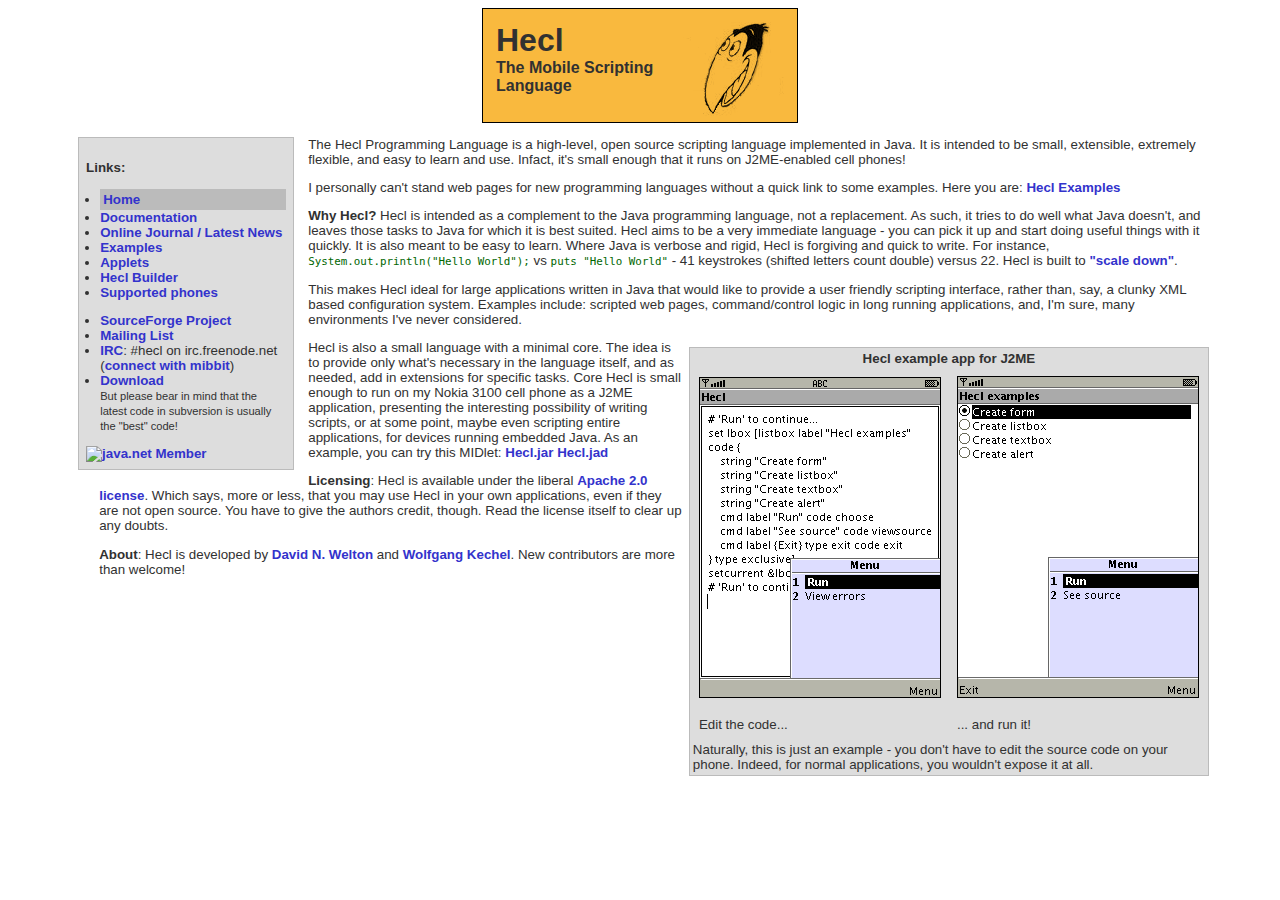
==== index.html @ dda40816 "* Updated with correct link to online journal." ====
<!DOCTYPE HTML PUBLIC "-//W3C//DTD HTML 4.01//EN">

<html>
  <head>
    <title>Hecl - The Mobile Scripting Language</title>
    <link rel="stylesheet" href="style.css">
  </head>
  <body id="home">

    <div class="title">
      <img style="float:right;" src="hecl-look-left.png" alt="Hecl">
      <h1>Hecl</h1>
      <span>The Mobile Scripting Language</span>
    </div>

    <div class="nav">
  <br/>
  <b>Links:</b>
  <ul>
    <li id="home-nav"><a href="/">Home</a></li>
    <li id="docs-nav"><a href="/docs/">Documentation</a></li>
    <li id="journal-nav"><a title="Commonly known as a 'blog'"
    href="http://journal.dedasys.com/tag/hecl">Online Journal / Latest News</a></li>
    <li id="examples-nav"><a href="/examples/">Examples</a></li>
    <li id="applets-nav"><a href="/applet/">Applets</a></li>
    <li><a title="Build Hecl apps in your browser" href="http://www.heclbuilder.com">Hecl Builder</a></li>
    <li id="phones-nav"><a href="/phones/">Supported phones</a></li>
  </ul>
  <ul>
    <li><a
	   href="http://sourceforge.net/projects/hecl/">SourceForge Project</a></li>
    <li>
      <a
	 href="http://lists.sourceforge.net/lists/listinfo/hecl-devel">Mailing
	List</a>
    </li>

    <li>
      <a href="irc://irc.freenode.net/hecl">IRC</a>: #hecl on irc.freenode.net (<a href="http://www.mibbit.com/?url=irc%3A%2F%2Firc.freenode.net%2Fhecl">connect with mibbit</a>)
    </li>

    <li>
      <a
	 href="http://sourceforge.net/project/showfiles.php?group_id=122383">Download</a><br/>
      <small>But please bear in mind that the latest code in subversion is usually the "best"
      code!</small>
    </li>
  </ul>
  <a href="http://www.java.net">
    <img src="http://today.java.net/images/javanet_button_90.gif" alt="java.net Member" border="0" height="25" width="90">
  </a>
</div>


    <p>
      The Hecl Programming Language is a high-level, open source
      scripting language implemented in Java.  It is intended to be
      small, extensible, extremely flexible, and easy to learn and
      use.  Infact, it's small enough that it runs on J2ME-enabled
      cell phones!
    </p>
    <p>
      I personally can't stand web pages for new programming
      languages without a quick link to some examples.  Here
      you are: <a href="/examples/">Hecl Examples</a>
    </p>

    <p>
      <b>Why Hecl?</b>  Hecl is intended as a complement to the Java
      programming language, not a replacement.  As such, it
      tries to do well what Java doesn't, and leaves those
      tasks to Java for which it is best suited.  Hecl aims to
      be a very immediate language - you can pick it up and
      start doing useful things with it quickly.  It is also
      meant to be easy to learn.  Where Java is verbose and
      rigid, Hecl is forgiving and quick to write.  For
      instance,
      <code>System.out.println("Hello&nbsp;World");</code> vs
      <code>puts "Hello&nbsp;World"</code> - 41 keystrokes
      (shifted letters count double) versus 22.  Hecl is built
      to <a href="http://dedasys.com/articles/scalable_systems.html">"scale
	down"</a>.
    </p>

    <p>
      This makes Hecl ideal for large applications written in Java
      that would like to provide a user friendly scripting interface,
      rather than, say, a clunky XML based configuration system.
      Examples include: scripted web pages, command/control logic in
      long running applications, and, I'm sure, many environments I've
      never considered.
    </p>

    <div class="example">
      <table style="border-width: medium; border-collapse: no;">
	<tbody>
	  <tr>
	    <th colspan="2">Hecl example app for J2ME</th>
	  </tr>
	  <tr>
	    <td style="padding: 1ex;">
	      <img style="border: solid black 1px;" src="screen1.png"
		alt="Hecl code on cell phone">
	    </td>
	    <td style="padding: 1ex;">
	      <img style="border: solid black 1px;" src="screen2.png"
		alt="Results of hecl code">
	    </td>
	  </tr>
	  <tr>
	    <td style="padding: 1ex;">Edit the code...</td>
	    <td style="padding: 1ex;">
	      ... and run it!
	    </td>
	  </tr>
	  <tr>
	    <td colspan="2" style="width: 90px;"> Naturally, this is just an example -
	      you don't have to edit the source code on your phone.
	      Indeed, for normal applications, you wouldn't expose it
	      at all.</td>
	  </tr>
	</tbody>
      </table>
    </div>
    <p>
      Hecl is also a small language with a minimal core.  The idea is to provide only what's
      necessary in the language itself, and as needed, add in extensions for specific tasks.  Core
      Hecl is small enough to run on my Nokia 3100 cell phone as a J2ME application, presenting the
      interesting possibility of writing scripts, or at some point, maybe even scripting entire
      applications, for devices running embedded Java.  As an example, you can try this MIDlet: <a
      href="jars/cldc1.0-midp1.0/Hecl.jar">Hecl.jar</a> <a
      href="jars/cldc1.0-midp1.0/Hecl.jad">Hecl.jad</a>
    </p>

    <p>
      <b>Licensing</b>: Hecl is available under the liberal <a
      href="http://www.apache.org/licenses/LICENSE-2.0">Apache 2.0 license</a>.  Which says, more or
      less, that you may use Hecl in your own applications, even if they are not open source.  You
      have to give the authors credit, though.  Read the license itself to clear up any doubts.
    </p>

    <p>
      <b>About</b>: Hecl is developed by <a
	href="http://www.welton.it/davidw/">David N. Welton</a> and
	<a
	href="http://www.data2c.com/data2c/company/kechel.php">Wolfgang
	Kechel</a>.  New contributors are more than welcome!
    </p>

  </body>
</html>
---- style.css ----
body {
    font-family: "Trebuchet MS", verdana, sans-serif;
    color: #313131;
    font-size: smaller;
    background-color: #ffffff;
    margin-left: 5%;
    margin-right: 5%;
}

div.title {
    background-color: #f9b93e;
    color #070707;
    margin-left: auto;
    margin-right: auto;
    width: 25%;
    border: 1px solid black;
    height: 100px;
    padding-top: 1em;
    padding-left: 1em;
    padding-right: 1em;
}

div.title h1 {
    font-size: 32px;
    padding: 0;
    margin: 0;
}

div.title span {
    font-size:16px;
    font-weight: bold;
}

A:link {
    color: #3333cc;
    text-decoration: none;
    font-weight: bold;
}

A:visited {
    color: #3333cc;
    text-decoration: none;
    font-weight: normal;
}

A:hover {
    text-decoration: underline;
}

code {
    color: #006600;
}

p {
    padding-left: 5ex;
}

div.nav {
    width: 15em;
    float: left;
    background-color: #dddddd;
    margin: 2ex;
    padding: 1ex;
    border: solid #bbbbbb 1px;
}

div.example {
    float: right;
    background-color: #dddddd;
    border: solid #bbbbbb 1px;
    margin: 1ex;
}

div.nav ul {
    padding-left: 2ex;
}

#home #home-nav, #docs #docs-nav, #examples #examples-nav, #applets
#applets-nav, #phones #phones-nav {
    background-color: #bbb;
    padding: 3px;
}

table.applet {
    margin-left: auto;
    margin-right: auto;
    border-spacing: 1em;
}

table.applet th {
    background-color: #bbbbbb;
}

table.applet td.caption {
    background-color: #dddddd;
    border: 1px #bbbbbb solid;
    padding: 1em;
}

ul.phonelist {
    margin-left: 20%;
    margin-top: 1em;
    margin-bottom: 1em;
}

ul.phonelist > li > ul > li {
    display: inline;
    margin-left: 2em;
}

#phones p, #phones h3 {
    margin-left: 15%;
}

textarea {
    border: 1px solid black;
    padding: 3px;
}
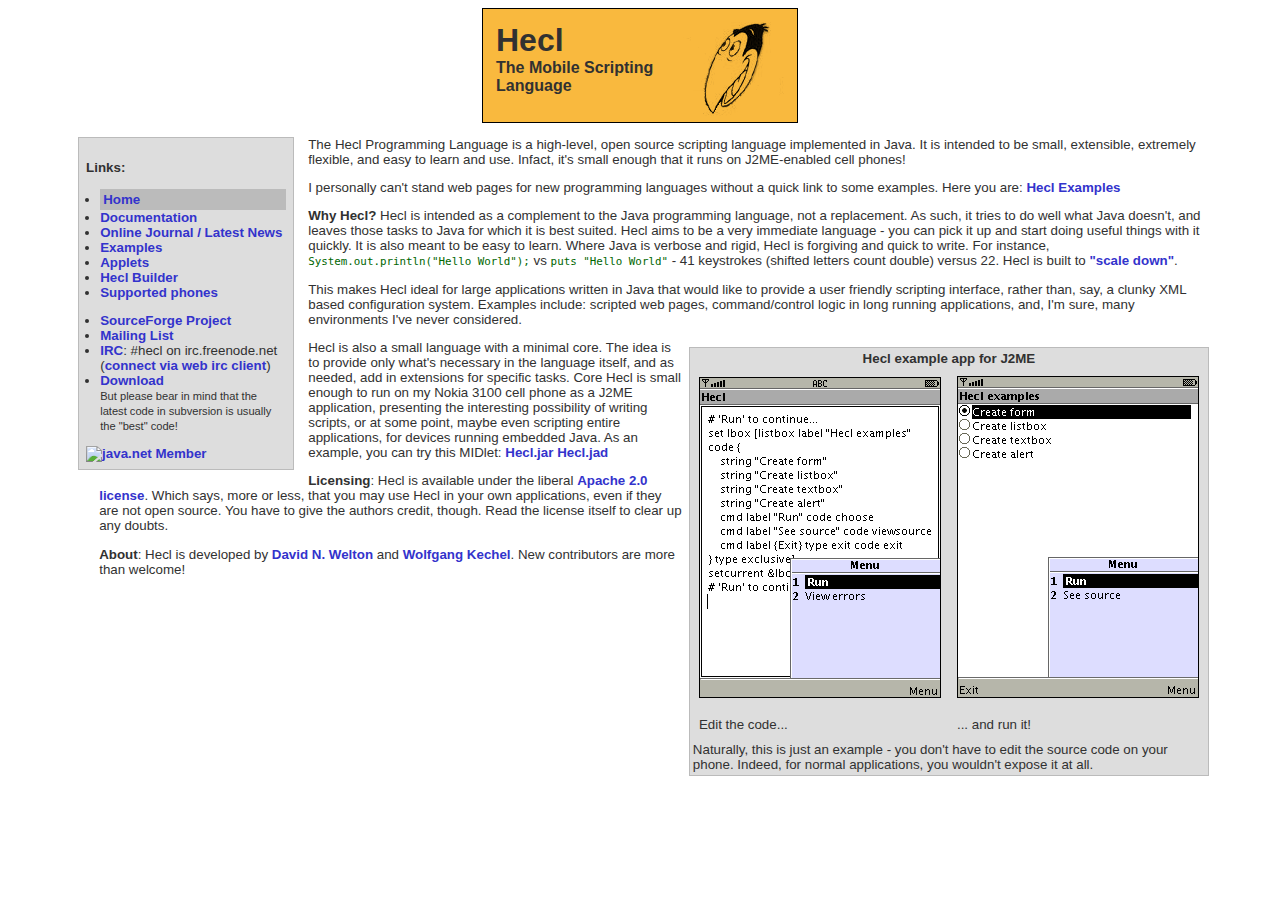
==== commit e59c82d8: "Don't mention mibbit." ====
--- a/index.html
+++ b/index.html
@@ -36,7 +36,8 @@
     </li>
 
     <li>
-      <a href="irc://irc.freenode.net/hecl">IRC</a>: #hecl on irc.freenode.net (<a href="http://www.mibbit.com/?url=irc%3A%2F%2Firc.freenode.net%2Fhecl">connect with mibbit</a>)
+      <a href="irc://irc.freenode.net/hecl">IRC</a>: #hecl on irc.freenode.net (<a
+      href="http://webchat.freenode.net/?channels=#hecl">connect via web irc client</a>)
     </li>
 
     <li>
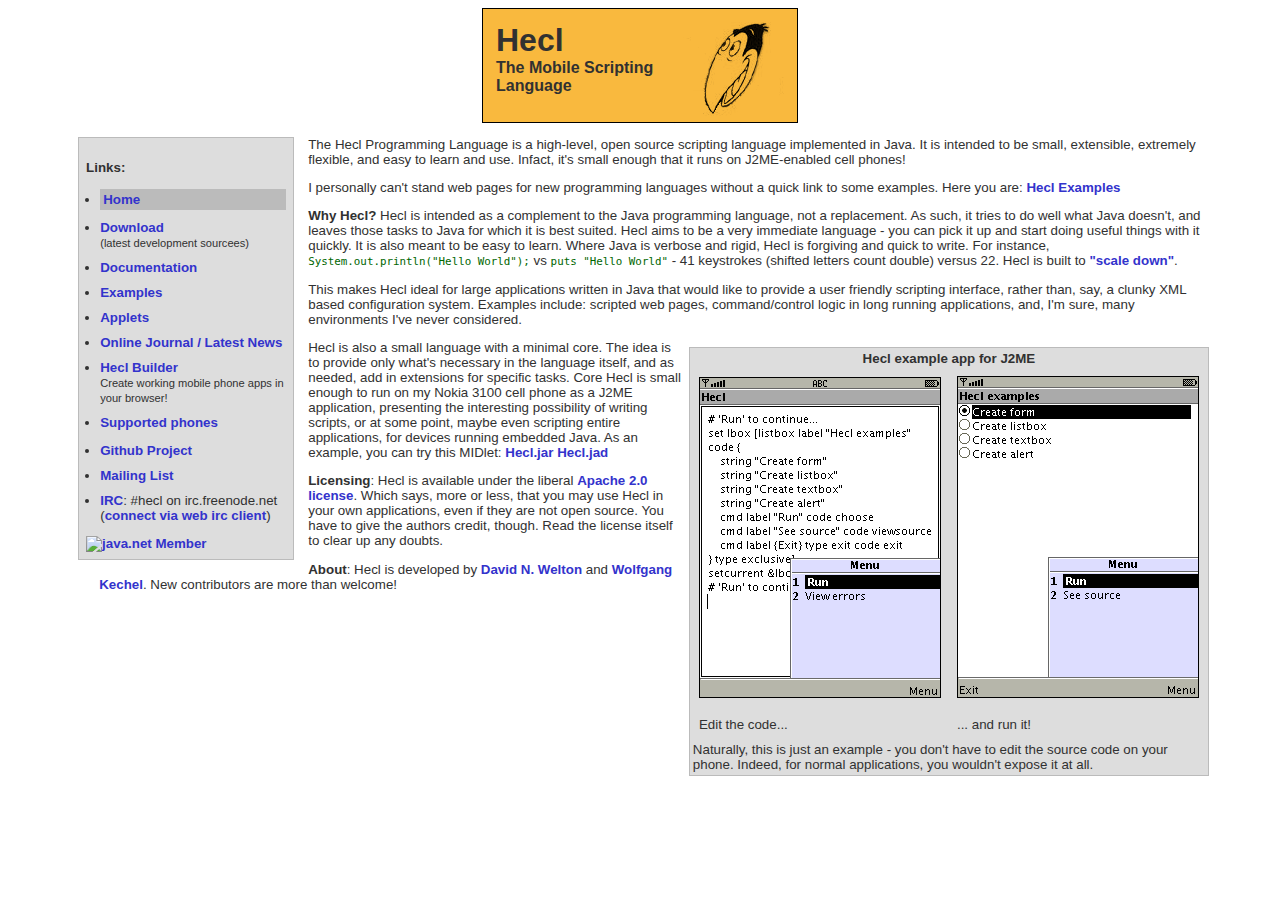
==== commit 23b4394f: "* Updated links to point to github." ====
--- a/index.html
+++ b/index.html
@@ -15,37 +15,48 @@
 
     <div class="nav">
   <br/>
-  <b>Links:</b>
-  <ul>
-    <li id="home-nav"><a href="/">Home</a></li>
-    <li id="docs-nav"><a href="/docs/">Documentation</a></li>
-    <li id="journal-nav"><a title="Commonly known as a 'blog'"
-    href="http://journal.dedasys.com/tag/hecl">Online Journal / Latest News</a></li>
-    <li id="examples-nav"><a href="/examples/">Examples</a></li>
-    <li id="applets-nav"><a href="/applet/">Applets</a></li>
-    <li><a title="Build Hecl apps in your browser" href="http://www.heclbuilder.com">Hecl Builder</a></li>
-    <li id="phones-nav"><a href="/phones/">Supported phones</a></li>
+    <b>Links:</b>
+    <ul>
+      <li id="home-nav"><a href="/">Home</a></li>
+
+      <li>
+	<a href="http://github.com/davidw/hecl/tree/master">Download</a><br><small>(latest development
+	  sourcees)</small><br/>
+      </li>
+
+      <li id="docs-nav"><a href="/docs/">Documentation</a></li>
+
+      <li id="examples-nav"><a href="/examples/">Examples</a></li>
+
+      <li id="applets-nav"><a href="/applet/">Applets</a></li>
+
+      <li id="journal-nav"><a title="Commonly known as a 'blog'"
+	  href="http://journal.dedasys.com/tag/hecl">Online Journal / Latest News</a>
+  </li>
+
+  <li><a title="Build Hecl apps in your browser" href="http://www.heclbuilder.com">Hecl
+      Builder</a>
+    <br>
+    <small>Create working mobile phone apps in your browser!</small>
+  </li>
+
+  <li id="phones-nav"><a href="/phones/">Supported phones</a></li>
   </ul>
+
   <ul>
     <li><a
-	   href="http://sourceforge.net/projects/hecl/">SourceForge Project</a></li>
+	href="http://github.com/davidw/hecl/">Github Project</a></li>
     <li>
       <a
-	 href="http://lists.sourceforge.net/lists/listinfo/hecl-devel">Mailing
+	href="http://lists.sourceforge.net/lists/listinfo/hecl-devel">Mailing
 	List</a>
     </li>
 
     <li>
       <a href="irc://irc.freenode.net/hecl">IRC</a>: #hecl on irc.freenode.net (<a
-      href="http://webchat.freenode.net/?channels=#hecl">connect via web irc client</a>)
+	href="http://webchat.freenode.net/?channels=#hecl">connect via web irc client</a>)
     </li>
 
-    <li>
-      <a
-	 href="http://sourceforge.net/project/showfiles.php?group_id=122383">Download</a><br/>
-      <small>But please bear in mind that the latest code in subversion is usually the "best"
-      code!</small>
-    </li>
   </ul>
   <a href="http://www.java.net">
     <img src="http://today.java.net/images/javanet_button_90.gif" alt="java.net Member" border="0" height="25" width="90">
--- a/style.css
+++ b/style.css
@@ -75,6 +75,10 @@
     padding-left: 2ex;
 }
 
+div.nav li {
+    margin-top: 10px;
+}
+
 #home #home-nav, #docs #docs-nav, #examples #examples-nav, #applets
 #applets-nav, #phones #phones-nav {
     background-color: #bbb;
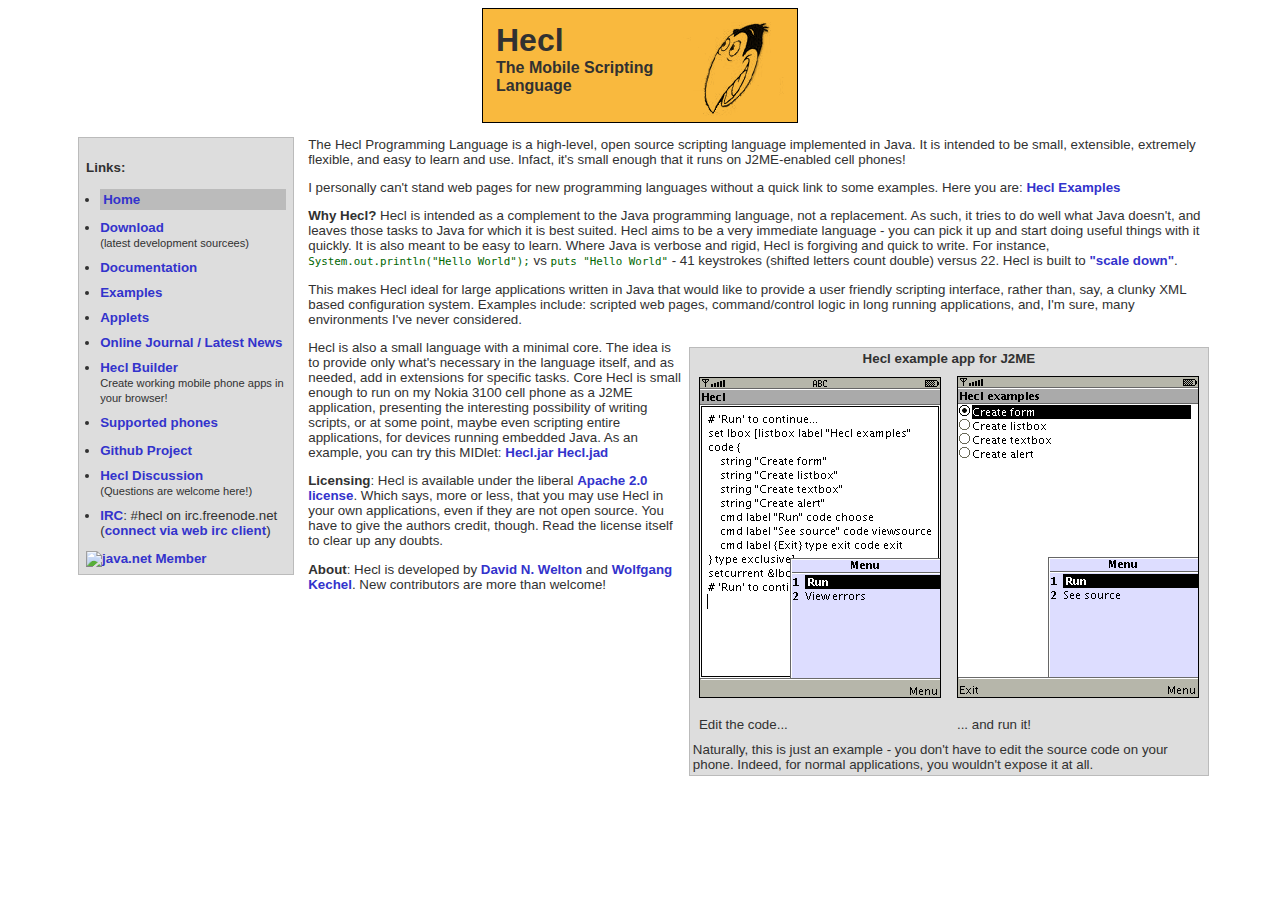
==== commit df30e93c: "Updated links to point to Google Group instead of SF list." ====
--- a/index.html
+++ b/index.html
@@ -48,8 +48,8 @@
 	href="http://github.com/davidw/hecl/">Github Project</a></li>
     <li>
       <a
-	href="http://lists.sourceforge.net/lists/listinfo/hecl-devel">Mailing
-	List</a>
+	href="http://groups.google.com/group/hecl">Hecl Discussion</a><br/>
+	<small>(Questions are welcome here!)</small>
     </li>
 
     <li>
@@ -140,8 +140,8 @@
       Hecl is small enough to run on my Nokia 3100 cell phone as a J2ME application, presenting the
       interesting possibility of writing scripts, or at some point, maybe even scripting entire
       applications, for devices running embedded Java.  As an example, you can try this MIDlet: <a
-      href="jars/cldc1.0-midp1.0/Hecl.jar">Hecl.jar</a> <a
-      href="jars/cldc1.0-midp1.0/Hecl.jad">Hecl.jad</a>
+      href="jars/cldc1.1-midp2.0/Hecl.jar">Hecl.jar</a> <a
+      href="jars/cldc1.1-midp2.0/Hecl.jad">Hecl.jad</a>
     </p>
 
     <p>
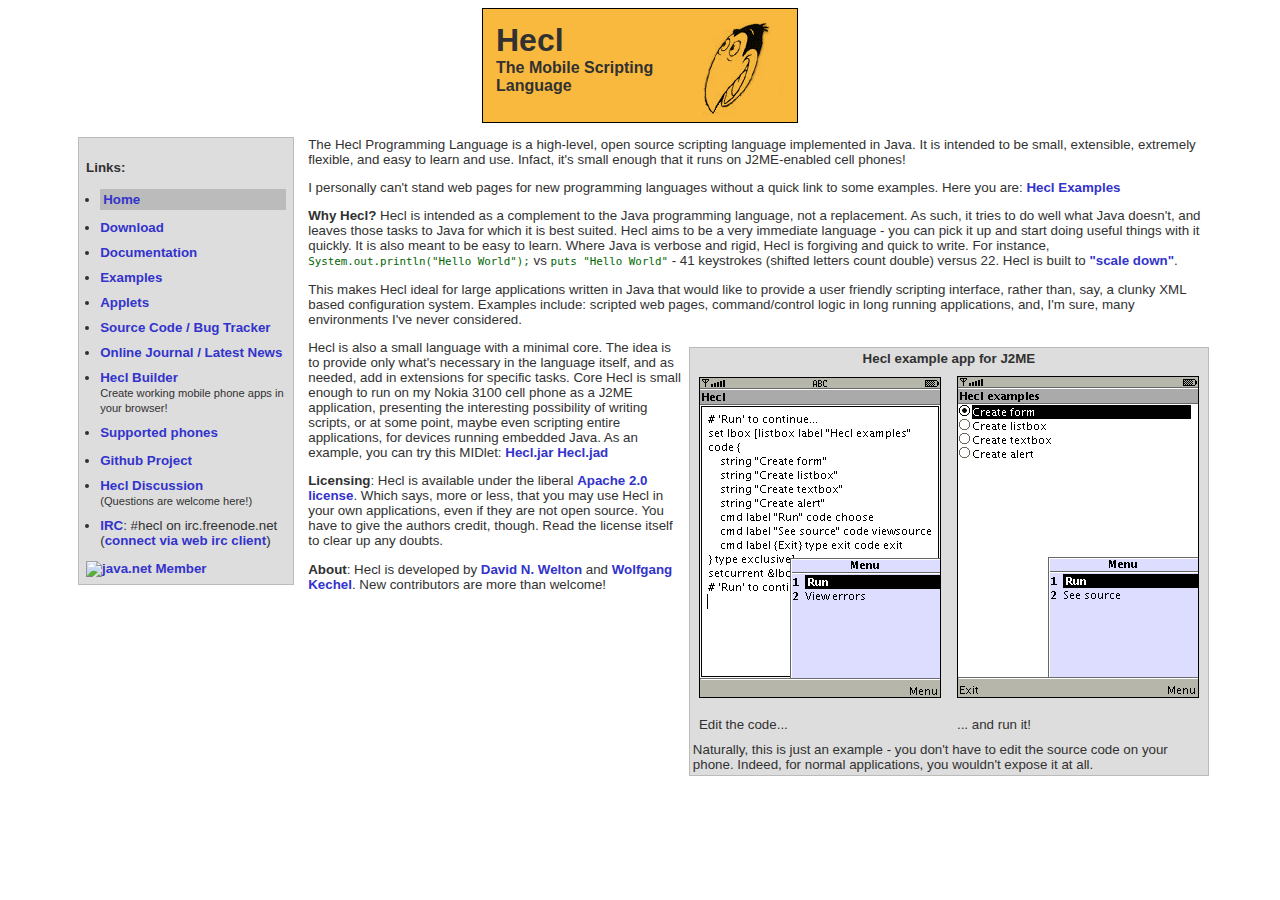
==== commit 7ac4b96f: "Update with download link." ====
--- a/index.html
+++ b/index.html
@@ -20,8 +20,7 @@
       <li id="home-nav"><a href="/">Home</a></li>
 
       <li>
-	<a href="http://github.com/davidw/hecl/tree/master">Download</a><br><small>(latest development
-	  sourcees)</small><br/>
+	<a href="downloads/">Download</a><br>
       </li>
 
       <li id="docs-nav"><a href="/docs/">Documentation</a></li>
@@ -29,6 +28,10 @@
       <li id="examples-nav"><a href="/examples/">Examples</a></li>
 
       <li id="applets-nav"><a href="/applet/">Applets</a></li>
+
+      <li>
+	<a href="http://github.com/davidw/hecl/tree/master">Source Code / Bug Tracker</a><br>
+      </li>
 
       <li id="journal-nav"><a title="Commonly known as a 'blog'"
 	  href="http://journal.dedasys.com/tag/hecl">Online Journal / Latest News</a>
